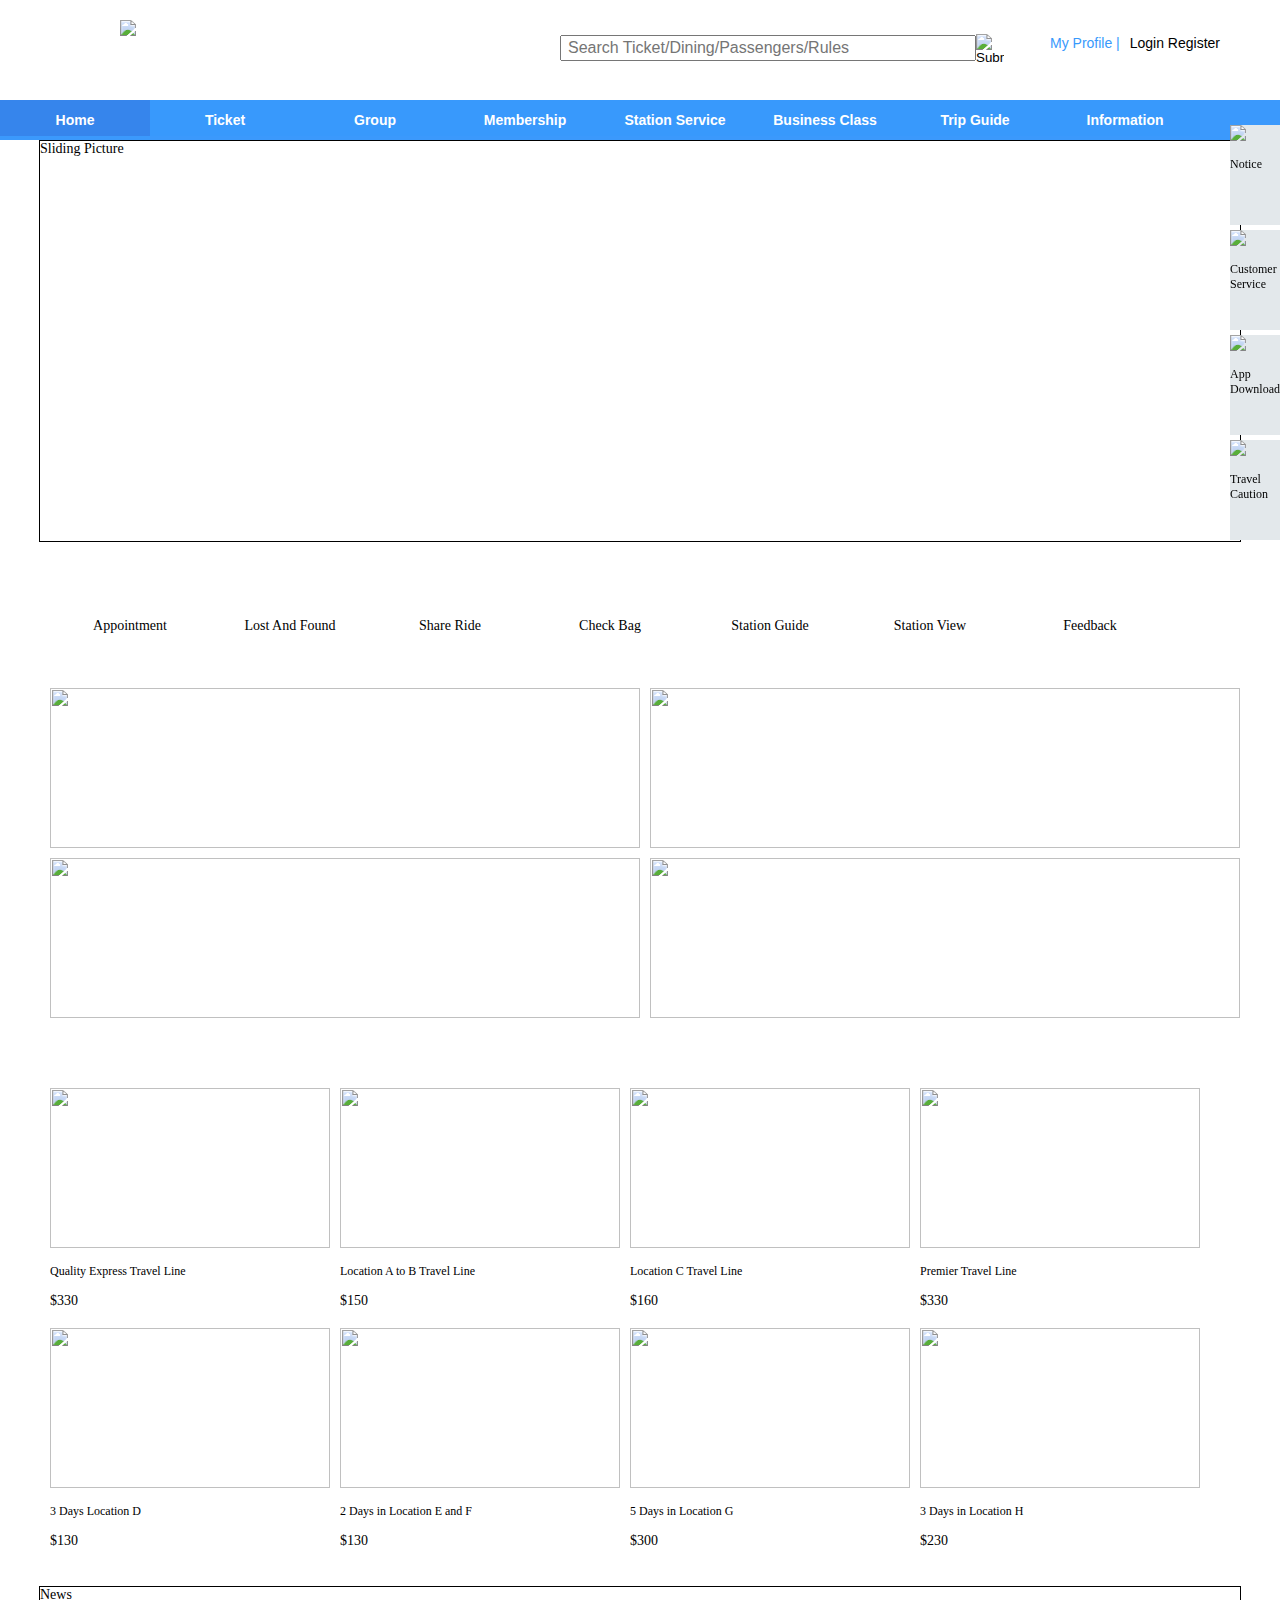
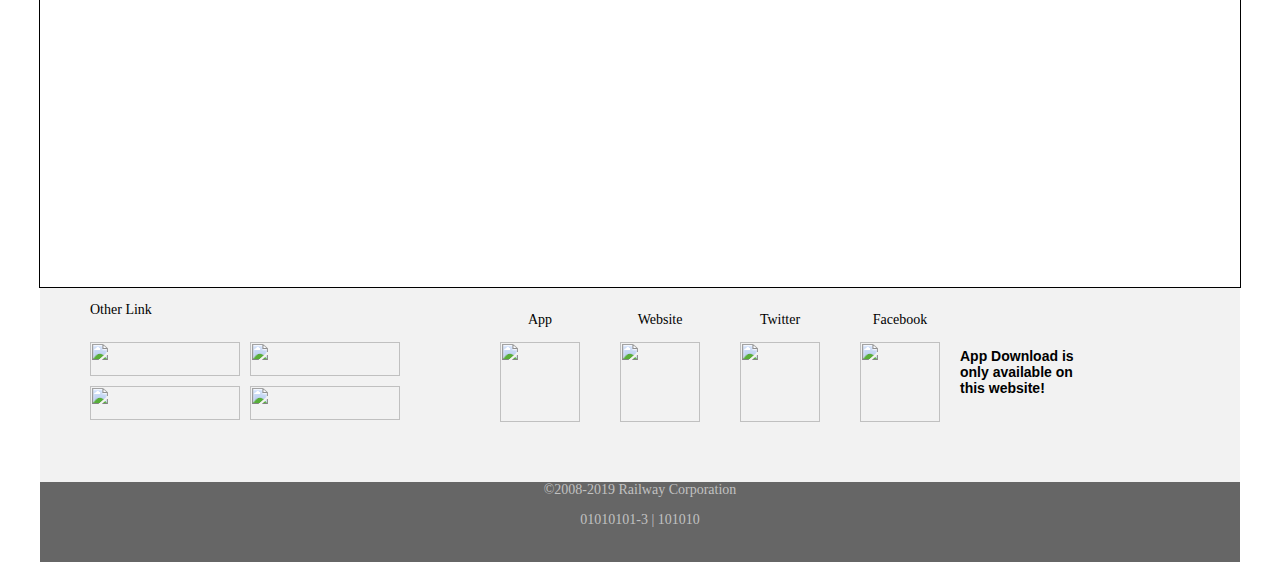
==== index.html @ a3ad4981 "upload" ====
<!DOCTYPE html>
<html>

<head>
	<title></title>
	<link rel="stylesheet" type="text/css" href="css/index.css">
</head>
<body>
	<div id="header">
		<div id="logo">
			<img src="images/logo.jpg">
		</div>

		<div id="rightbox">

			<div id="search">
				<input id="searchText" type="text" name="" placeholder="Search Ticket/Dining/Passengers/Rules">
			</div>
			<input id="submit" type="image" src="images/submit.png" alt="Submit">
		    	
		    <div id="secondR">
		    <div id="login">
		    
		    	<p>My Profile |</p>
		    		<ul>
						<li>A B C D</li>
						<li>D E F G</li>
						<li>G H I J</li>
						<li>.........................</li>
						<li>A B C E</li>
						<li>D E F G</li>
						<li>G H I J</li>
						<li>.........</li>
						<li>G H I J</li>
						<li>J K L M</li>
						<li>..........................</li>
						<li>A B C D</li>
						<li>D E F G</li>
						<li>..........................</li>
						<li>G H I J</li>
					</ul>

				
		    </div>

		       <div id="reg">Login Register</div>

		    </div>



		</div>
		
	</div>
	<div id="nav">
	<ul id="navUl">
		<li class="navLi" style="background-color: #3685EC;">Home</li>
		<li class="navLi">Ticket</li>
		<li class="navLi">Group</li>		
		<li class="navLi">Membership</li>
		<li class="navLi">Station Service</li>
		<li class="navLi">Business Class</li>
		<li class="navLi">Trip Guide</li>
		<li class="navLi">Information</li>
	</ul>
	</div>
	<div id="banner"> Sliding Picture</div>
	<div id="toolbox">
		
		<div class="item">	
			<div class="itemImage" style="background-position-y:-40px"></div>
			<div class="itemText">Appointment</div>
		
		</div>
		<div class="item">
			<div class="itemImage" style="background-position-y:-199px"></div>
			<div class="itemText">Lost And Found</div>
		</div>
		<div class="item">
			<div class="itemImage" style="background-position-y:-120px"></div>
			<div class="itemText">Share Ride</div>
		</div>
		<div class="item">
			<div class="itemImage" style="background-position-y:-160px"></div>
			<div class="itemText">Check Bag</div>
		</div>
		<div class="item">
			<div class="itemImage" style="background-position-y:-80px"></div>
			<div class="itemText">Station Guide</div>
		</div>
		<div class="item">
			<div class="itemImage" style="background-position-y:-240px"></div>
			<div class="itemText">Station View</div>
		</div>
		<div class="item">
			<div class="itemImage" style="background-position-y:-320px"></div>
			<div class="itemText">Feedback</div>
		</div>
	</div>
	<div id="service">
		<div class="offer">
			<img src="./images/abanner01.jpg"> 
		</div>
		<div class="offer">
			<img src="./images/abanner02.jpg"> 
		</div>
		<div class="offer">
			<img src="./images/abanner03.jpg"> 
		</div>
		<div class="offer">
			<img src="./images/abanner04.jpg"> 
		</div>
	</div>
	<div id="travel">
		<div class="travelbox">
			<img src="./images/travel01.jpg"> 
			<p class="title">Quality Express Travel Line</p>
			<p class="price">$330</p>
		</div>
		<div class="travelbox">
			<img src="./images/travel02.jpg"> 
			<p class="title">Location A to B Travel Line</p>
			<p class="price">$150</p>
	    </div>
		<div class="travelbox">
			<img src="./images/travel03.jpg"> 
			<p class="title">Location C Travel Line</p>
			<p class="price">$160</p>
		</div>
		<div class="travelbox">
			<img src="./images/travel04.jpg"> 
			<p class="title"> Premier Travel Line</p>
			<p class="price">$330</p>
		</div>
		<div class="travelbox">
			<img src="./images/travel05.jpg"> 
			<p class="title">3 Days Location D</p>
			<p class="price">$130</p>
		</div>
		<div class="travelbox">
			<img src="./images/travel06.jpg"> 
			<p class="title">2 Days in Location E and F</p>
			<p class="price">$130</p>
		</div>
		<div class="travelbox">
			<img src="./images/travel07.jpg"> 
			<p class="title">5 Days in Location G </p>
			<p class="price">$300</p>
		</div>
		<div class="travelbox">
			<img src="./images/travel08.jpg"> 
			<p class="title">3 Days in Location H</p>
			<p class="price">$230</p>
		</div>
	</div>


	<div id="news">News</div>

	<div id="otherLink">
		<div id="leftLink">
			<div id="picLink">
				<p p style="margin-left:50px;">Other Link</p>
				<ul>

					<li>
					    
						<img src="./images/link05.png">
					</li>
					<li>
					
						<img src="./images/link04.png">
					</li>
			
					<li>
					
						<img src="./images/link03.png">
					</li>
					<li>
					    
						<img src="./images/link02.png">
					</li>
					


				
				</ul>
			</div>
			
			
		</div>
		<div id="rightCode">
			<ul>
				<li>
                    <h6>App Download is only available on this website!</h6>
				</li>
				<li>
					<p>Facebook</p>
					<img src="./images/code04.png">
				</li>
				<li>
					<p>Twitter</p>
					<img src="./images/code03.png">
				</li>
				<li>
					<p>Website</p>
					<img src="./images/code02.png">
				</li>
				<li>
					<p>App</p>
					<img src="./images/code01.png">
				</li>
				


				
			</ul>
		</div>
			
				
		
	</div>


		

	<div id="footer">
		<p>©2008-2019 Railway Corporation</p>
             <p>01010101-3 | 101010</p>
	</div>
	<div id="sideBarbox">
		<div class="sideBar">
			<img src="./images/sidebar01.png">
		<p class="title">Notice</p>
		</div>
		<div class="sideBar">
			<img src="./images/sidebar02.png">
		<p class="title">Customer Service</p>
		</div>
		<div class="sideBar">
			<img src="./images/sidebar03.png">
		<p class="title">App Download</p>
		</div>
		<div class="sideBar">
			<img src="./images/sidebar04.png">
		<p class="title">Travel Caution</p>
		</div>
	</div>
    
</body>
</html>
---- css/index.css ----
body{
min-width: 1200px;
font-size:14px;
margin:0 auto;

}
#header{
    /*border: 1px solid black;*/
	width: 1440px;
    height: 100px;
    font-family: arial;
    /* table-layout: auto; */
    /* border-style: dashed; */
    margin:0 auto;
   
}


#logo{
   /* border:1px solid black;*/
    height: 100px;
    width: 300px;
    float: left;
    margin-top: 20px;
    margin-left:120px;
    

}

#rightbox{
    /*border: 1px solid black;*/
    height: 100px;
    float: right;
    width: 890px;
    background-image:url(../images/train.png);
    background-repeat: no-repeat;
    background-position: left center;
    margin-right: 90px;


}

#search{
   /* border:1px solid black;*/
    width: 200px:;
    width: 300;
    height: 20px;
    width: 400px;
    margin-top: 35px;
    margin-left: 100px;
    float: left;
  

                
}

#searchText{
    width:400px;
    height:10px;
    padding:6px;
    font-size:16px;


}

    
#submit{ 
    height: 28px;
    width: 28px;
    margin-top: 34px;
    margin-left: 16px;
}


#secondR{
/*    border: 1px solid black;
*/  
    width: 200px;
    height: 40px;
    float: right;
    margin-top: 35px;
    margin-right: 100px;
}

#login{
/*    border: 1px solid black;
*/    
    width: 75px;
    height: 30px;
    margin-right: 150px;
    float: left;
    cursor:pointer;
}

#login:hover ul{
    display: block;
}
#login p{
    margin:0;
    color:#3899FC;


            
}
#login ul{
    /*    border: 1px solid beige;
*/
    margin: 0;
    padding: 0;
    list-style: none;
    display: none;
    position: relative;
    z-index: +100;   
    width: 100px;
    background-color: #fff;

   
}
#login li{
                
}


#reg{
    float: right;
    margin-top: -30px;
    margin-right: 30px;
    cursor:pointer;
}

#reg:hover{
    display: block;

}

#nav {
    height: 40px;
    width:1440px;
    background: #3B99FC;
    margin:0 auto;
    /*clear:both;
*/
}

#navUl{
	margin:0 auto;
	padding:0;
	list-style: none;
	background-color:#3B99FC;
    position: absolute;
    

}

.navLi {
    background-color: #3899FC;
    color: white;
    height: 36px;
    width: 150px;
    text-align: center;
    line-height: 40px;
    font-size: 14px;
    font-weight: bold;
    font-family: Arial;
    float:left;
    overflow: hidden;
}

.navLi:hover{
    background-color: #3685EC;
}


#banner{
    border: 1px solid black;
    background:url(../images/sliding.png) no-repeat;
    height:400px;
    width:1200px;
    background-size: 100px;
    background-position: center;
    margin:0 auto;

}


#toolbox{
	width: 1200px;
	height:136px;
/*	border: 1px solid black;
*/    
    margin:0 auto;
}

.item{
    height: 96px;
    width: 140px;
    float: left;
    margin-top: 20px;
    background-image: url(../images/line01.png);
    background-repeat: no-repeat;
    background-position: 110px 12px;
    margin-left:20px;
    cursor:pointer;

}

.itemImage{
    background-image:url(../images/service.png);
    height:36px;
    width:36px;
    margin:0 auto;
    margin-top: 20px;

}

.itemText{
   text-align: center;
}



#service{
/*    border: 1px solid black;
*/	width: 1200px;
	height:400px;
    margin:0 auto;
}

.offer{
    width:590px;
    height:160px;
    float:left;
    margin:0 auto;
    margin-top:10px;
    margin-left:10px;
    cursor: pointer;

}
.offer img{
    width:590px;
    height:160px;



}
#travel{
/*    border: 1px solid black;
*/  width: 1200px;
	height:508px;
    margin:0 auto;
}

.travelbox{
/*    border:1px solid black;
*/  height:230px;
    width:280px;
    cursor: pointer;
    float: left;
    margin: 0 auto;
    margin-left: 10px;
    margin-top: 10px;
            
}

.travelbox img{
    width: 280px;
    height: 160px;
}

.travelbox.title{
    font-size: 14px;
}

.travelbox.price{
    color: #FF8201;
}

.travelbox:hover{
    color:blue;
}

#news{
    border: 1px solid black;
    width: 1200px;
	height:300px;
    margin:0 auto;
}

#otherLink{
/*    border: 1px solid black;
*/	
    width: 1200px;
	height:194px;
    background-color: #f2f2f2; 
    margin:0 auto;

}

#leftLink{
/*    border:1px solid black;
*/  
    width:380px;
    height:154px;
    float:left;
}

#picLink ul{
    list-style: none;
    cursor:pointer;

    
}

#picLink li{
/*    border:1px solid black;
*/    
    width:150px;
    height:34px;
    float:left;
    margin-top:10px;
    margin-left:10px;
    
   
}

#picLink img{
    width:150px;
    height:34px;
    float:left;

}



#rightCode{
/*  border:1px solid black;
*/  
    width:730px;
    height:134px;
    float:right;
    margin-top:10px;
    margin-right:70px;

}


#rightCode ul{
    display: inline-block;
    margin:0 auto;
    list-style: none;

}

#rightCode li{
/*  border:1px solid black;
*/  
    width:120px;
    height:134px;
    float:right;

}

#rightCode img{
    width:80px;
    height:80px;
    margin-left: 20px;
    margin-top: 0px;
    
}

#rightCode p{
    text-align: center;

}

#rightCode h6{
    margin-top: 50px;
    font-family: arial;
    font-size: 14px;
    

}




#footer{
/*	border:1px solid black;
*/  
    height:80px;
    width:1200px;
    background-color:rgb(102, 102, 102);
    text-align:center;
    color:rgb(193, 193, 193);
    margin:0 auto ;
    margin-top:-14px;
}


#sideBarbox {
    position: fixed;
    top:120px;
    right:0px;

}

.sideBar{
/*  border: 1px solid black;
*/  
    width: 50px;
    height: 100px;

    cursor: pointer;
    margin-top:5px;
    background-color: #E3E8EB;
        
}
.sideBar img{
    width: 100%;
}

        
.title{
    font-size: 12px;

}

.sideBar:hover{
    color:blue;
}
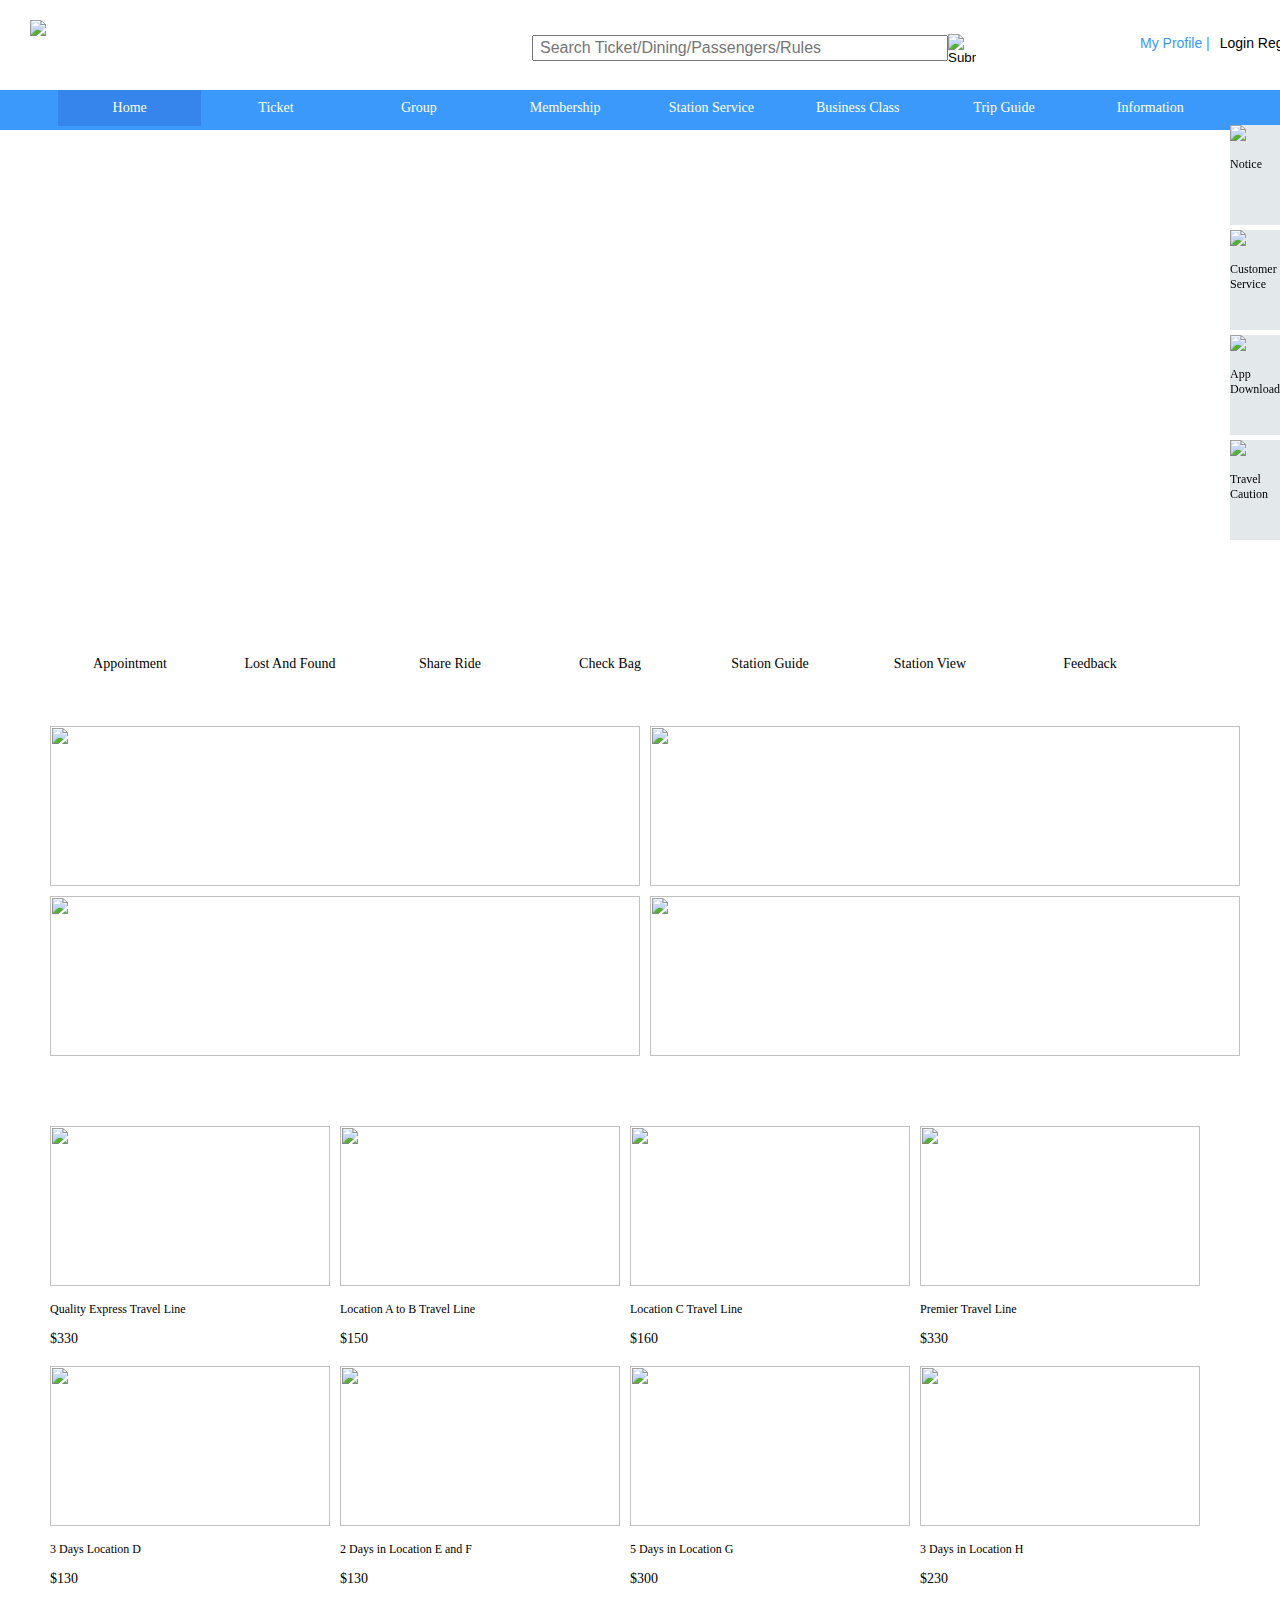
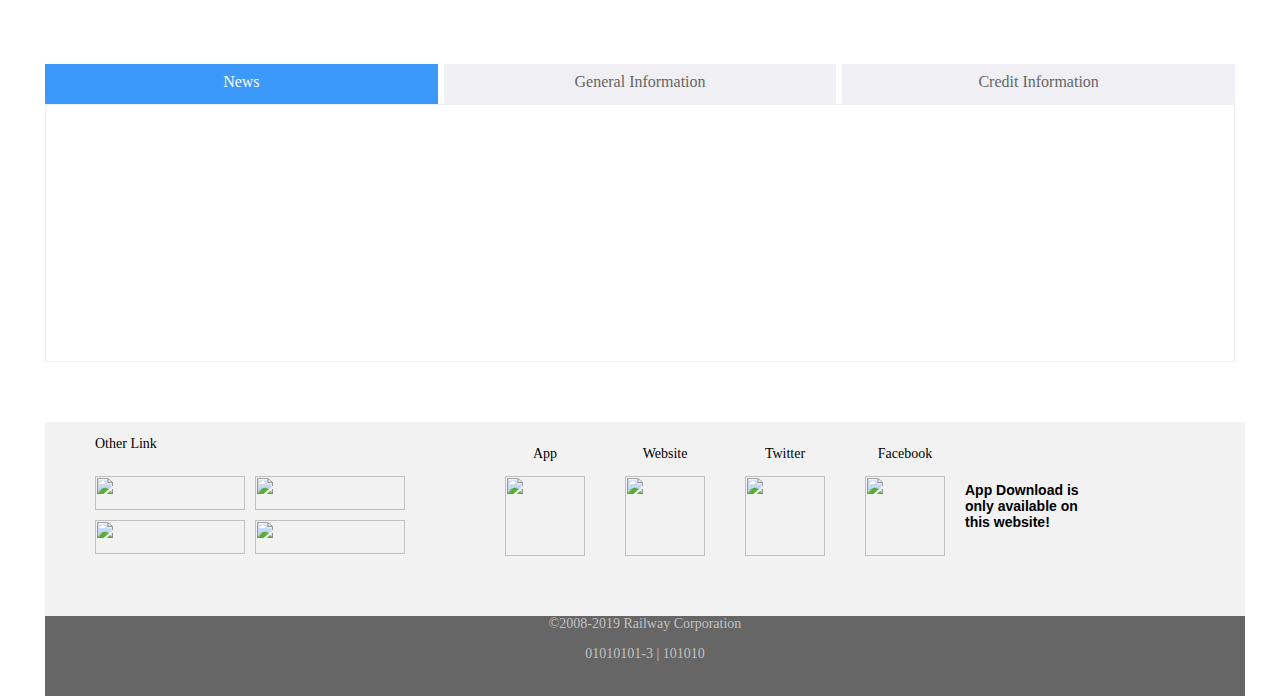
==== commit 2a74e000: "updates" ====
--- a/index.html
+++ b/index.html
@@ -2,10 +2,14 @@
 <html>
 
 <head>
-	<title></title>
+	<title>Railway System</title>
+	<link rel="stylesheet" type="text/css" href="css/common.css">
 	<link rel="stylesheet" type="text/css" href="css/index.css">
+
+	<link rel="shortcut icon" href="images/favicon.ico" type="image/x-icon">
 </head>
 <body>
+	<div id="headerBox">
 	<div id="header">
 		<div id="logo">
 			<img src="images/logo.jpg">
@@ -18,10 +22,10 @@
 			</div>
 			<input id="submit" type="image" src="images/submit.png" alt="Submit">
 		    	
-		    <div id="secondR">
-		    <div id="login">
+		    <div id="profile">
+		    	<div id="myInfo">
 		    
-		    	<p>My Profile |</p>
+		    		<p>My Profile |</p>
 		    		<ul>
 						<li>A B C D</li>
 						<li>D E F G</li>
@@ -38,39 +42,42 @@
 						<li>D E F G</li>
 						<li>..........................</li>
 						<li>G H I J</li>
-					</ul>
-
-				
+					</ul>				
+		    	</div>
+
+		       	<div id="login">Login Register</div>
+
 		    </div>
-
-		       <div id="reg">Login Register</div>
-
-		    </div>
-
-
-
-		</div>
-		
-	</div>
-	<div id="nav">
-	<ul id="navUl">
-		<li class="navLi" style="background-color: #3685EC;">Home</li>
-		<li class="navLi">Ticket</li>
-		<li class="navLi">Group</li>		
-		<li class="navLi">Membership</li>
-		<li class="navLi">Station Service</li>
-		<li class="navLi">Business Class</li>
-		<li class="navLi">Trip Guide</li>
-		<li class="navLi">Information</li>
-	</ul>
-	</div>
-	<div id="banner"> Sliding Picture</div>
+		</div>	
+	</div>
+	</div>
+    
+    <div id="navBar">
+		<ul class="nav">
+  			<li style="background-color: #3685EC;">
+  				<a href="index.html">Home</a>
+  			</li>
+  			<li style="text-decoration:none;color:white;">
+  				<a href="oneway.html">Ticket</a>
+  			<li><a href="/group/">Group</a></li>    
+  			<li><a href="/membership/">Membership</a></li>
+  			<li>
+    			<a href="/stationService/">Station Service</a>
+  			</li>
+  			<li><a href="/businessClass/">Business Class</a></li>
+  			<li><a href="/tripGuide/">Trip Guide</a></li>
+  			<li><a href="/information/">Information</a></li>
+  		</ul>
+	</div>
+	
+    <div id="slidingBox">
+	<div id="sliding"> 
+	</div>
+	</div>
 	<div id="toolbox">
-		
 		<div class="item">	
 			<div class="itemImage" style="background-position-y:-40px"></div>
 			<div class="itemText">Appointment</div>
-		
 		</div>
 		<div class="item">
 			<div class="itemImage" style="background-position-y:-199px"></div>
@@ -155,40 +162,57 @@
 	</div>
 
 
-	<div id="news">News</div>
+	<div id="news">
+		<div class="newsTab">
+	  	<ul class="newsHead">
+	  		<li class="newsTitle" style="background: #3B99FC;color: #fff;">
+	  		News
+	  	    </li>
+	  		<li class="newsTitle" style="background: #efeff4;color: #666;margin-left:6px">General Information
+	  		</li>
+	  		<li class="newsTitle" style="background: #efeff4;color: #666;float:right">
+	  		Credit Information
+	  		</li>
+	  	</ul>
+	 <!--  	<ul class=newsShortcut>
+ 			<li>
+				<span id="newsShortcut">中国铁路广州局集团有限公司关于2019年9月20日至9月27日增开部分旅客列车的公告
+  				</span>
+ 			 <span id="date">2019-09-23</span>
+			</li>
+
+ 		</ul> -->
+
+
+	  	
+	  	
+	  	<div class="newsBody">
+	</div>
+
 
 	<div id="otherLink">
 		<div id="leftLink">
 			<div id="picLink">
 				<p p style="margin-left:50px;">Other Link</p>
 				<ul>
-
+					<li> 
+						<img src="./images/link05.png">
+					</li>
 					<li>
-					    
-						<img src="./images/link05.png">
-					</li>
-					<li>
-					
 						<img src="./images/link04.png">
 					</li>
 			
 					<li>
-					
 						<img src="./images/link03.png">
 					</li>
 					<li>
-					    
 						<img src="./images/link02.png">
 					</li>
-					
-
-
-				
 				</ul>
 			</div>
-			
-			
-		</div>
+		</div>
+
+
 		<div id="rightCode">
 			<ul>
 				<li>
@@ -210,15 +234,9 @@
 					<p>App</p>
 					<img src="./images/code01.png">
 				</li>
-				
-
-
-				
 			</ul>
 		</div>
 			
-				
-		
 	</div>
 
 
@@ -228,6 +246,8 @@
 		<p>©2008-2019 Railway Corporation</p>
              <p>01010101-3 | 101010</p>
 	</div>
+
+	
 	<div id="sideBarbox">
 		<div class="sideBar">
 			<img src="./images/sidebar01.png">
--- a/css/common.css
+++ b/css/common.css
@@ -0,0 +1,349 @@
+body{
+min-width: 1200px;
+font-size:14px;
+margin:0 auto;
+padding:0px;
+
+}
+
+/*header start here
+*/
+
+#headerBox{
+    width:100%;
+    height:80px;
+
+}
+
+/*#header:before {
+    content: "";
+    position: absolute;
+    top: 24px;
+    right: 0;
+    left: 91%;
+    height: 40px;
+    background: #f8f8f8;
+    z-index: 1;
+}*/
+
+#header{
+    /*border: 1px solid black;*/
+	width: 1440px;
+    height: 80px;
+    font-family: arial;
+    /* table-layout: auto; */
+    /* border-style: dashed; */
+    margin:0 auto;
+   
+}
+
+
+
+#logo{
+   /* border:1px solid black;*/
+    height: 70px;
+    width: 300px;
+    float: left;
+    margin-top: 20px;
+    margin-left:30px;
+    
+
+}
+
+#rightbox{
+    /*border: 1px solid black;*/
+    height: 90px;
+    float: right;
+    width: 70%;
+    background-image:url(../images/train.png);
+    background-repeat: no-repeat;
+    background-position: left center;
+    margin-right: 0px;
+
+
+
+}
+
+#search{
+   /* border:1px solid black;*/
+    width: 200px:;
+    width: 300;
+    height: 20px;
+    width: 400px;
+    margin-top: 35px;
+    margin-left: 100px;
+    float: left;
+  
+
+                
+}
+
+#searchText{
+    width:400px;
+    height:10px;
+    padding:6px;
+    font-size:16px;
+
+
+}
+
+    
+#submit{ 
+    height: 28px;
+    width: 28px;
+    margin-top: 34px;
+    margin-left: 16px;
+}
+
+
+#profile{
+
+/*  border: 1px solid black;
+*/ 
+    width: 200px;
+    height: 40px;
+    float: right;
+    margin-top: 35px;
+    margin-right: 100px;
+}
+
+#myInfo{
+/*    border: 1px solid black;
+*/    
+    width: 75px;
+    height: 30px;
+    margin-right: 150px;
+    float: left;
+    cursor:pointer;
+}
+
+#myInfo:hover ul{
+    display: block;
+}
+#myInfo p{
+    margin:0;
+    color:#3899FC;
+
+
+            
+}
+#myInfo ul{
+    /*    border: 1px solid beige;
+*/
+    margin: 0;
+    padding: 0;
+    list-style: none;
+    display: none;
+    position: relative;
+    z-index: 100;   
+    width: 100px;
+    background-color: #fff;
+
+   
+}
+#myInfo li{
+                
+}
+
+
+#login{
+    float: right;
+    margin-top: -30px;
+    margin-right: 30px;
+    cursor:pointer;
+}
+
+#login:hover{
+    display: block;
+
+}
+
+
+#navBar{
+  width:100%;
+  background: #3B99FC;
+  clear:both;
+
+}
+.nav{
+/*    border:1px solid #ccc;
+*/  
+    background: #3B99FC;
+    list-style:none;
+    margin:0;
+    padding:0;
+    text-align:center;
+    width: 1190px;
+    margin:0 auto;
+    height:40px;
+}
+.nav li{
+    display: inline-block;
+    width: 12%;
+
+
+}
+.nav a{
+    display: inline-block;
+    padding: 10px;
+    text-decoration: none;
+    color: white;
+    text-align: center;
+}
+
+
+.nav li:hover{
+    background-color: #3685EC;
+}
+
+
+
+/*footer start here
+*/
+
+#otherLink{
+/*    border: 1px solid black;
+*/	
+    width: 1200px;
+	height:194px;
+    background-color: #f2f2f2; 
+    margin:0 auto;
+    margin-top:60px;
+
+
+}
+
+#leftLink{
+/*    border:1px solid black;
+*/  
+    width:380px;
+    height:154px;
+    float:left;
+}
+
+#picLink ul{
+    list-style: none;
+    cursor:pointer;
+
+    
+}
+
+#picLink li{
+/*    border:1px solid black;
+*/    
+    width:150px;
+    height:34px;
+    float:left;
+    margin-top:10px;
+    margin-left:10px;
+    
+   
+}
+
+#picLink img{
+    width:150px;
+    height:34px;
+    float:left;
+
+}
+
+
+
+#rightCode{
+/*  border:1px solid black;
+*/  
+    width:730px;
+    height:134px;
+    float:right;
+    margin-top:10px;
+    margin-right:70px;
+
+}
+
+
+#rightCode ul{
+    display: inline-block;
+    margin:0 auto;
+    list-style: none;
+
+}
+
+#rightCode li{
+/*  border:1px solid black;
+*/  
+    width:120px;
+    height:134px;
+    float:right;
+
+}
+
+#rightCode img{
+    width:80px;
+    height:80px;
+    margin-left: 20px;
+    margin-top: 0px;
+    
+}
+
+#rightCode p{
+    text-align: center;
+
+}
+
+#rightCode h6{
+    margin-top: 50px;
+    font-family: arial;
+    font-size: 14px;
+    
+
+}
+
+
+
+
+#footer{
+/*	border:1px solid black;
+*/  
+    height:80px;
+    width:1200px;
+    background-color:rgb(102, 102, 102);
+    text-align:center;
+    color:rgb(193, 193, 193);
+    margin:0 auto ;
+    margin-top:-14px;
+}
+
+
+#sideBarbox {
+    position: fixed;
+    top:120px;
+    right:0px;
+
+}
+
+.sideBar{
+/*  border: 1px solid black;
+*/  
+    width: 50px;
+    height: 100px;
+
+    cursor: pointer;
+    margin-top:5px;
+    background-color: #E3E8EB;
+        
+}
+.sideBar img{
+    width: 100%;
+}
+
+        
+.title{
+    font-size: 12px;
+
+}
+
+.sideBar:hover{
+    color:blue;
+}
+
+
--- a/css/index.css
+++ b/css/index.css
@@ -1,182 +1,15 @@
-body{
-min-width: 1200px;
-font-size:14px;
-margin:0 auto;
-
+#slidingBox{
+/*    border:1px solid black;
+*/  
+    width:100%;
+    height:450px;
 }
-#header{
-    /*border: 1px solid black;*/
-	width: 1440px;
-    height: 100px;
-    font-family: arial;
-    /* table-layout: auto; */
-    /* border-style: dashed; */
-    margin:0 auto;
-   
-}
-
-
-#logo{
-   /* border:1px solid black;*/
-    height: 100px;
-    width: 300px;
-    float: left;
-    margin-top: 20px;
-    margin-left:120px;
-    
-
-}
-
-#rightbox{
-    /*border: 1px solid black;*/
-    height: 100px;
-    float: right;
-    width: 890px;
-    background-image:url(../images/train.png);
-    background-repeat: no-repeat;
-    background-position: left center;
-    margin-right: 90px;
-
-
-}
-
-#search{
-   /* border:1px solid black;*/
-    width: 200px:;
-    width: 300;
-    height: 20px;
-    width: 400px;
-    margin-top: 35px;
-    margin-left: 100px;
-    float: left;
-  
-
-                
-}
-
-#searchText{
-    width:400px;
-    height:10px;
-    padding:6px;
-    font-size:16px;
-
-
-}
-
-    
-#submit{ 
-    height: 28px;
-    width: 28px;
-    margin-top: 34px;
-    margin-left: 16px;
-}
-
-
-#secondR{
-/*    border: 1px solid black;
-*/  
-    width: 200px;
-    height: 40px;
-    float: right;
-    margin-top: 35px;
-    margin-right: 100px;
-}
-
-#login{
-/*    border: 1px solid black;
+#sliding{
+/*    border:1px solid black;
 */    
-    width: 75px;
-    height: 30px;
-    margin-right: 150px;
-    float: left;
-    cursor:pointer;
-}
-
-#login:hover ul{
-    display: block;
-}
-#login p{
-    margin:0;
-    color:#3899FC;
-
-
-            
-}
-#login ul{
-    /*    border: 1px solid beige;
-*/
-    margin: 0;
-    padding: 0;
-    list-style: none;
-    display: none;
-    position: relative;
-    z-index: +100;   
-    width: 100px;
-    background-color: #fff;
-
-   
-}
-#login li{
-                
-}
-
-
-#reg{
-    float: right;
-    margin-top: -30px;
-    margin-right: 30px;
-    cursor:pointer;
-}
-
-#reg:hover{
-    display: block;
-
-}
-
-#nav {
-    height: 40px;
+    background:url(../images/sliding.jpg) no-repeat;
+    height:400px;
     width:1440px;
-    background: #3B99FC;
-    margin:0 auto;
-    /*clear:both;
-*/
-}
-
-#navUl{
-	margin:0 auto;
-	padding:0;
-	list-style: none;
-	background-color:#3B99FC;
-    position: absolute;
-    
-
-}
-
-.navLi {
-    background-color: #3899FC;
-    color: white;
-    height: 36px;
-    width: 150px;
-    text-align: center;
-    line-height: 40px;
-    font-size: 14px;
-    font-weight: bold;
-    font-family: Arial;
-    float:left;
-    overflow: hidden;
-}
-
-.navLi:hover{
-    background-color: #3685EC;
-}
-
-
-#banner{
-    border: 1px solid black;
-    background:url(../images/sliding.png) no-repeat;
-    height:400px;
-    width:1200px;
-    background-size: 100px;
     background-position: center;
     margin:0 auto;
 
@@ -279,122 +112,48 @@
     color:blue;
 }
 
-#news{
-    border: 1px solid black;
-    width: 1200px;
-	height:300px;
-    margin:0 auto;
+
+
+.newsTab{
+/*border: 1px solid black;
+*/
+width: 1190px;
+height: 298px;
+margin: 0 auto;
+margin-top: 40px;
 }
 
-#otherLink{
-/*    border: 1px solid black;
-*/	
-    width: 1200px;
-	height:194px;
-    background-color: #f2f2f2; 
-    margin:0 auto;
+.newsHead {
+/*border: 1px solid black;
+*/
+width: 100%;
+height: 40px;
+margin: 0 auto;
+padding: 0px
 
 }
 
-#leftLink{
-/*    border:1px solid black;
-*/  
-    width:380px;
-    height:154px;
-    float:left;
+.newsTitle{
+/*border:1px solid red;
+*/
+width:33%;
+height:40px;
+list-style: none;
+float:left;
+text-align: center;
+line-height: 2.3;
+font-size:16px;
 }
 
-#picLink ul{
-    list-style: none;
-    cursor:pointer;
-
-    
-}
-
-#picLink li{
-/*    border:1px solid black;
-*/    
-    width:150px;
-    height:34px;
-    float:left;
-    margin-top:10px;
-    margin-left:10px;
-    
-   
-}
-
-#picLink img{
-    width:150px;
-    height:34px;
-    float:left;
-
+.newsBody{
+border:1px solid #efeff4;
+width:99.8%;
+height:256px;
+margin:0 auto;
+padding:0;
 }
 
 
-
-#rightCode{
-/*  border:1px solid black;
-*/  
-    width:730px;
-    height:134px;
-    float:right;
-    margin-top:10px;
-    margin-right:70px;
-
-}
-
-
-#rightCode ul{
-    display: inline-block;
-    margin:0 auto;
-    list-style: none;
-
-}
-
-#rightCode li{
-/*  border:1px solid black;
-*/  
-    width:120px;
-    height:134px;
-    float:right;
-
-}
-
-#rightCode img{
-    width:80px;
-    height:80px;
-    margin-left: 20px;
-    margin-top: 0px;
-    
-}
-
-#rightCode p{
-    text-align: center;
-
-}
-
-#rightCode h6{
-    margin-top: 50px;
-    font-family: arial;
-    font-size: 14px;
-    
-
-}
-
-
-
-
-#footer{
-/*	border:1px solid black;
-*/  
-    height:80px;
-    width:1200px;
-    background-color:rgb(102, 102, 102);
-    text-align:center;
-    color:rgb(193, 193, 193);
-    margin:0 auto ;
-    margin-top:-14px;
-}
 
 
 #sideBarbox {
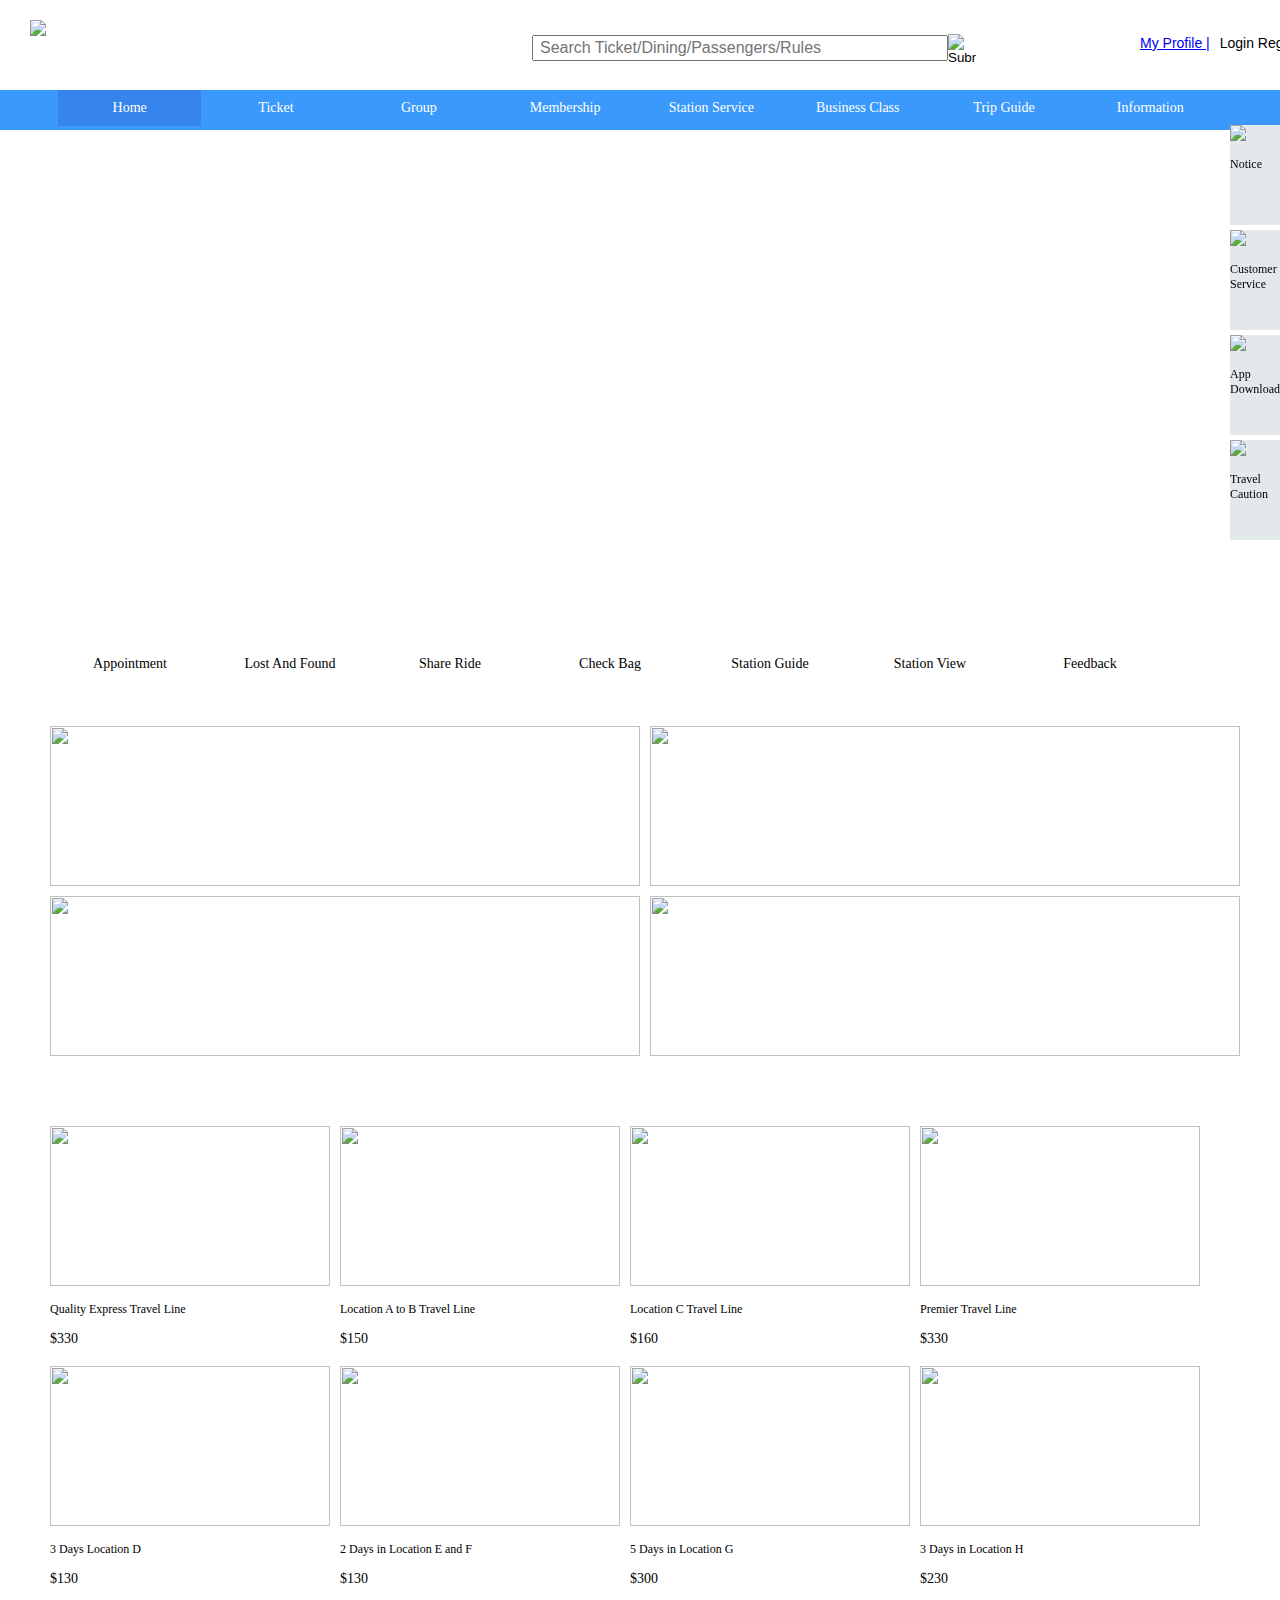
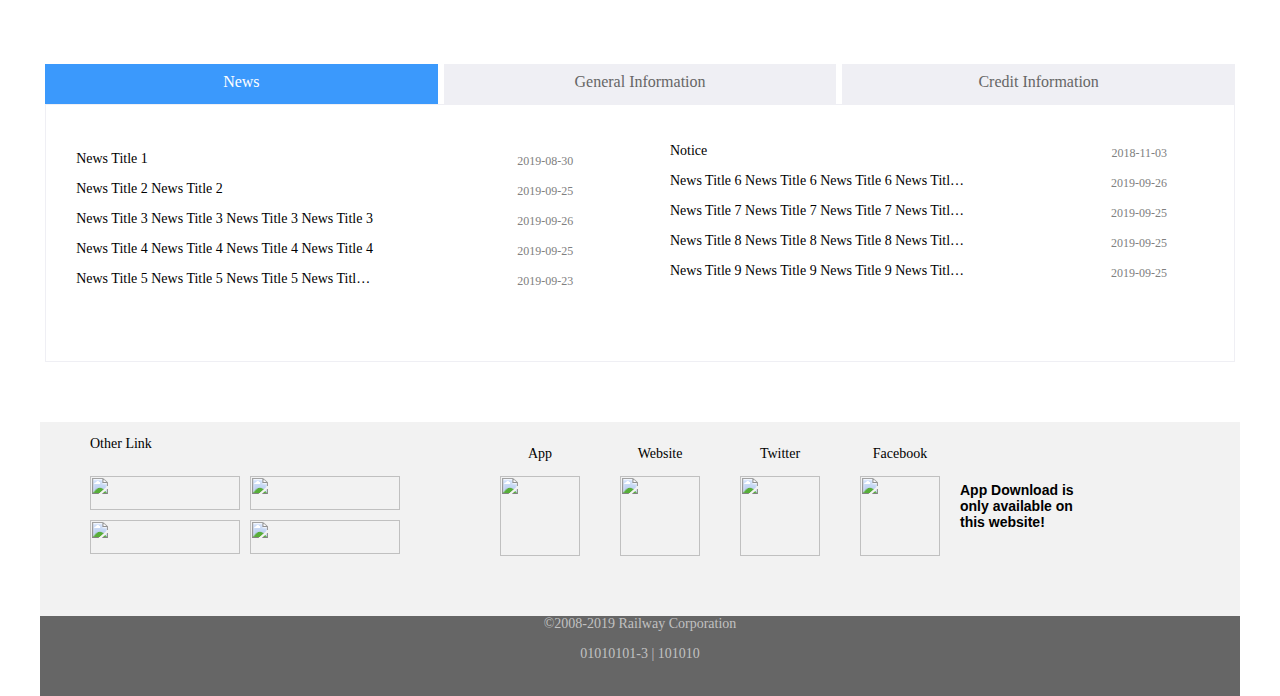
==== commit 5b15666b: "update" ====
--- a/index.html
+++ b/index.html
@@ -12,7 +12,9 @@
 	<div id="headerBox">
 	<div id="header">
 		<div id="logo">
+			<a href="index.html">
 			<img src="images/logo.jpg">
+			</a>
 		</div>
 
 		<div id="rightbox">
@@ -25,27 +27,38 @@
 		    <div id="profile">
 		    	<div id="myInfo">
 		    
-		    		<p>My Profile |</p>
+		    		<p><a href="personalcenter.html">My Profile |</a></p>
 		    		<ul>
-						<li>A B C D</li>
-						<li>D E F G</li>
-						<li>G H I J</li>
-						<li>.........................</li>
-						<li>A B C E</li>
-						<li>D E F G</li>
-						<li>G H I J</li>
-						<li>.........</li>
-						<li>G H I J</li>
-						<li>J K L M</li>
-						<li>..........................</li>
-						<li>A B C D</li>
-						<li>D E F G</li>
-						<li>..........................</li>
-						<li>G H I J</li>
-					</ul>				
+						<li>LIST ITEM 1</li>
+						<li>LIST ITEM 2</li>
+						<li>LIST ITEM 3</li>
+						<li border="1" style="border-style: dashed; color:#DEDEDF; border-width:1px;">
+							
+						</li>
+						<li>LIST ITEM 4</li>
+						<li>LIST ITEM 5</li>
+						<li>LIST ITEM 6</li>
+						<li border="1" style="border-style: dashed; color:#DEDEDF; border-width:1px;">
+							
+						</li>
+						<li>LIST ITEM 7</li>
+						<li>LIST ITEM 8</li>
+						<li border="1" style="border-style: dashed; color:#DEDEDF; border-width:1px;">
+					    </li>
+						<li>LIST ITEM 9</li>
+						<li>LIST ITEM 10</li>
+						<li border="1" style="border-style: dashed; color:#DEDEDF; border-width:1px;">
+					    </li>
+						<li>LIST ITEM 11</li>
+					</ul>			
 		    	</div>
 
-		       	<div id="login">Login Register</div>
+		       	<div id="login">
+		       		<a href="login.html">Login</a>
+		       		<a href="/register">Register</a>
+		       	</div>
+
+		       	</div>
 
 		    </div>
 		</div>	
@@ -174,19 +187,68 @@
 	  		Credit Information
 	  		</li>
 	  	</ul>
-	 <!--  	<ul class=newsShortcut>
- 			<li>
-				<span id="newsShortcut">中国铁路广州局集团有限公司关于2019年9月20日至9月27日增开部分旅客列车的公告
-  				</span>
- 			 <span id="date">2019-09-23</span>
-			</li>
-
- 		</ul> -->
-
-
-	  	
 	  	
 	  	<div class="newsBody">
+	  	<ul class=newsBody1 >
+ 			<li>
+				<span id="newsShortcut">News Title  1
+  				</span>
+ 			 	<span id="date">2019-08-30</span>
+			</li>
+			<li>
+				<span id="newsShortcut">News Title 2 News Title 2
+  				</span>
+ 			 	<span id="date">2019-09-25</span>
+			</li>
+			<li>
+				<span id="newsShortcut">News Title 3 News Title 3 News Title 3 News Title 3
+  				</span>
+ 			 	<span id="date">2019-09-26</span>
+			</li>
+			<li>
+				<span id="newsShortcut">News Title 4 News Title 4 News Title 4 News Title 4
+  				</span>
+ 			 	<span id="date">2019-09-25</span>
+			</li>
+			<li>
+				<span id="newsShortcut">News Title 5 News Title 5 News Title 5 News Title News Title 5 News Title 5
+  				</span>
+ 			 	<span id="date">2019-09-23</span>
+			</li>
+		</ul>
+ 		<ul class="newsBody2">
+ 			<li>
+					<span id="newsShortcut">Notice
+  					</span>
+ 			 		<span id="date">2018-11-03</span>
+				</li>
+				<li>
+					<span id="newsShortcut">News Title 6 News Title 6 News Title 6 News Title 6 News Title 6
+  					</span>
+ 			 		<span id="date">2019-09-26</span>
+				</li>
+				<li>
+					<span id="newsShortcut">News Title 7 News Title 7 News Title 7 News Title 7 News Title 7
+  					</span>
+ 			 		<span id="date">2019-09-25</span>
+				</li>
+				<li>
+					<span id="newsShortcut">News Title 8 News Title 8 News Title 8 News Title 8 News Title 8
+  					</span>
+ 			 		<span id="date">2019-09-25</span>
+				</li>
+				<li>
+					<span id="newsShortcut">News Title 9 News Title 9 News Title 9 News Title 9 News Title 9 News Title 9
+  					</span>
+ 			 		<span id="date">2019-09-25</span>
+				</li>
+ 		</ul>
+ 		
+		
+		</div>
+		</div>
+	  	
+		
 	</div>
 
 
--- a/css/common.css
+++ b/css/common.css
@@ -142,6 +142,7 @@
    
 }
 #myInfo li{
+    margin-top:10px;
                 
 }
 
@@ -151,12 +152,22 @@
     margin-top: -30px;
     margin-right: 30px;
     cursor:pointer;
+   
+}
+
+#login a{
+
+    text-decoration: none;
+    color:black;
+
 }
 
 #login:hover{
     display: block;
 
 }
+
+
 
 
 #navBar{
--- a/css/index.css
+++ b/css/index.css
@@ -114,45 +114,105 @@
 
 
 
+
+
 .newsTab{
-/*border: 1px solid black;
-*/
-width: 1190px;
-height: 298px;
-margin: 0 auto;
-margin-top: 40px;
+    /*border: 1px solid black;
+    */
+    width: 1190px;
+    height: 298px;
+    margin: 0 auto;
+    margin-top: 40px;
 }
 
 .newsHead {
-/*border: 1px solid black;
-*/
-width: 100%;
-height: 40px;
-margin: 0 auto;
-padding: 0px
+    /*border: 1px solid black;
+    */
+            width: 100%;
+    height: 40px;
+    margin: 0 auto;
+    padding: 0px
 
 }
 
 .newsTitle{
-/*border:1px solid red;
-*/
-width:33%;
-height:40px;
-list-style: none;
-float:left;
-text-align: center;
-line-height: 2.3;
-font-size:16px;
+    /*border:1px solid red;
+    */
+    width:33%;
+    height:40px;
+    list-style: none;
+    float:left;
+    text-align: center;
+    line-height: 2.3;
+    font-size:16px;
 }
 
 .newsBody{
-border:1px solid #efeff4;
-width:99.8%;
-height:256px;
-margin:0 auto;
-padding:0;
-}
-
+    border:1px solid #efeff4;
+    width:99.8%;
+    height:256px;
+    margin:0 auto;
+    padding:0;
+    list-style: none;
+}
+
+.newsBody1{
+    padding: 0;
+    list-style: none;
+    width: 40%;
+    margin: 0 auto;
+    float:left;
+    margin-top:3%;
+}
+
+
+.newsBody1 li{
+    background-image: url(../images/point.png);
+    width: 500px;
+    background-repeat: no-repeat;
+    background-position: left;
+    padding-left: 30px;
+    font-size: 14px;
+    height: 20px;
+    margin-top:10px;
+    margin-bottom:5px;
+}
+
+.newsBody2{
+    padding: 0;
+    list-style: none;
+    width: 0%;
+    margin: 0 auto;
+    margin-top:38px;
+}
+
+.newsBody2 li{
+    background-image: url(../images/point.png);
+    width: 500px;
+    background-repeat: no-repeat;
+    background-position: left;
+    padding-left: 30px;
+    font-size: 14px;
+    height: 20px;
+    margin-top:10px;
+    margin-bottom:5px;
+}
+
+#newsShortcut{
+    width: 300px;
+    display: block;
+    white-space: nowrap;
+    overflow: hidden;
+    text-overflow: ellipsis;
+    float: left;
+}
+
+#date{
+    float: right;
+    font-size: 12px;
+    color: gray;
+    padding:3px;
+}
 
 
 
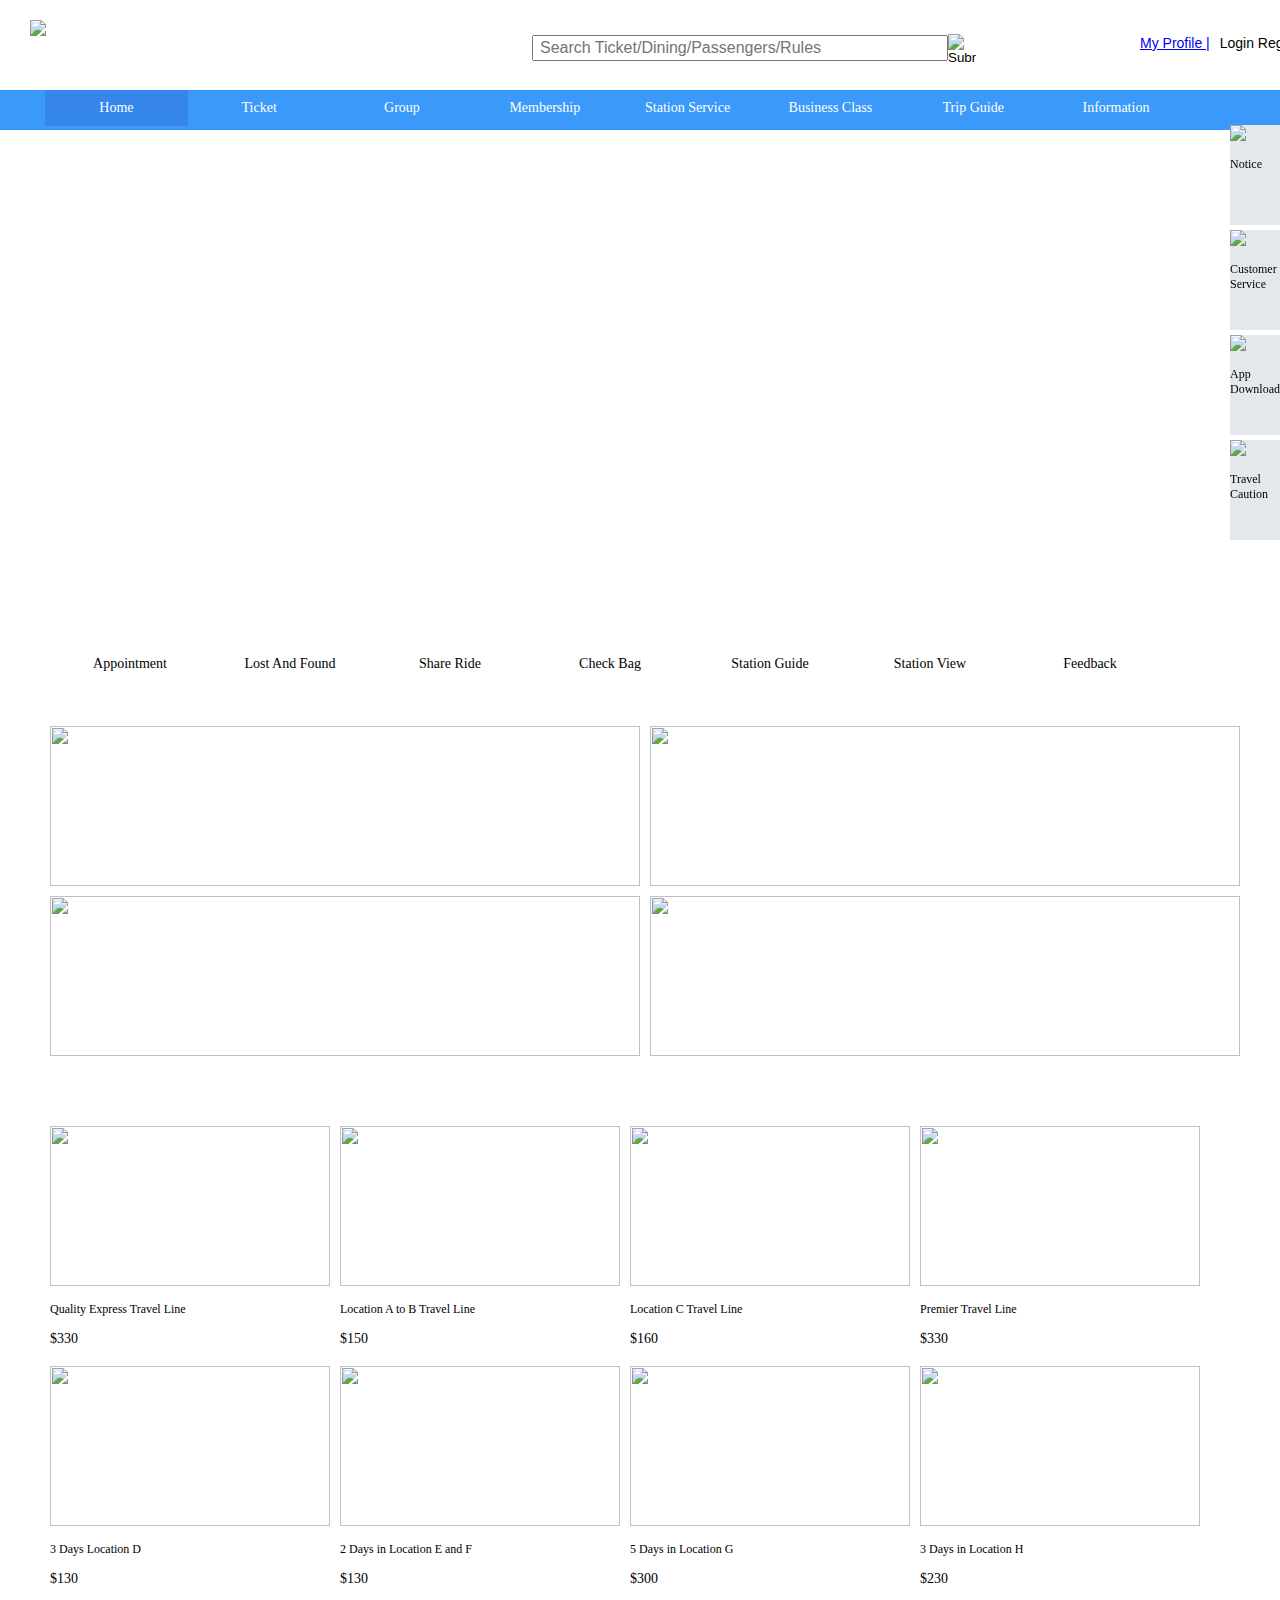
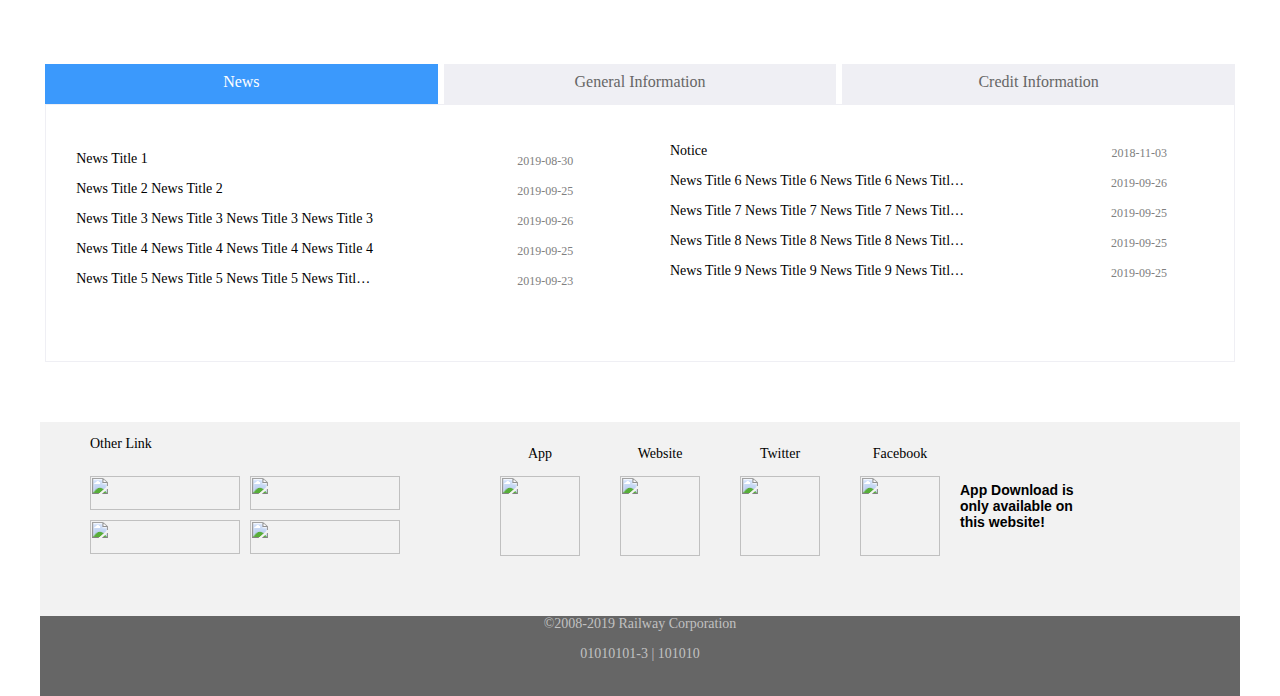
==== commit e6fc6c8e: "update" ====
--- a/index.html
+++ b/index.html
@@ -55,7 +55,7 @@
 
 		       	<div id="login">
 		       		<a href="login.html">Login</a>
-		       		<a href="/register">Register</a>
+		       		<a href="register.html">Register</a>
 		       	</div>
 
 		       	</div>
@@ -72,6 +72,11 @@
   			</li>
   			<li style="text-decoration:none;color:white;">
   				<a href="oneway.html">Ticket</a>
+			   
+			</li>
+			
+		</li>
+  			</li>
   			<li><a href="/group/">Group</a></li>    
   			<li><a href="/membership/">Membership</a></li>
   			<li>
--- a/css/common.css
+++ b/css/common.css
@@ -191,6 +191,7 @@
 .nav li{
     display: inline-block;
     width: 12%;
+    float:left;
 
 
 }
@@ -206,6 +207,10 @@
 .nav li:hover{
     background-color: #3685EC;
 }
+
+
+
+
 
 
 
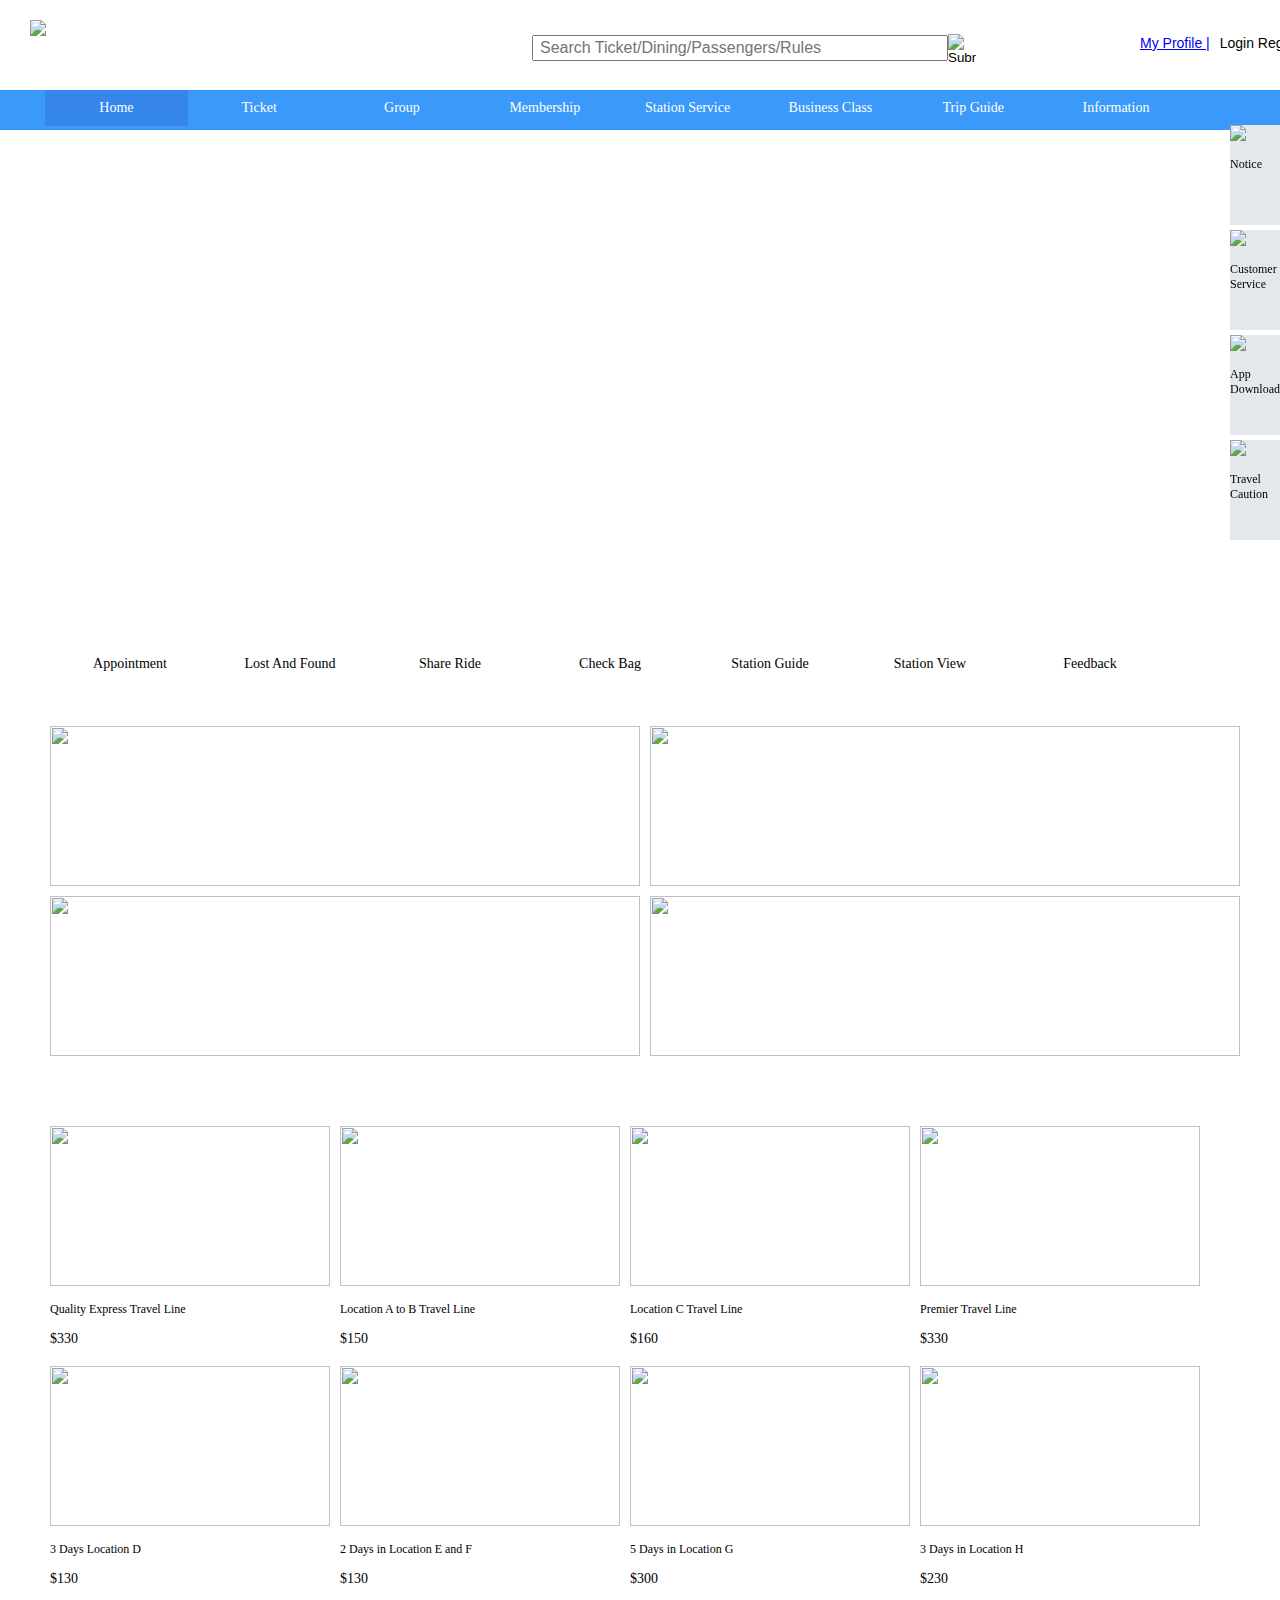
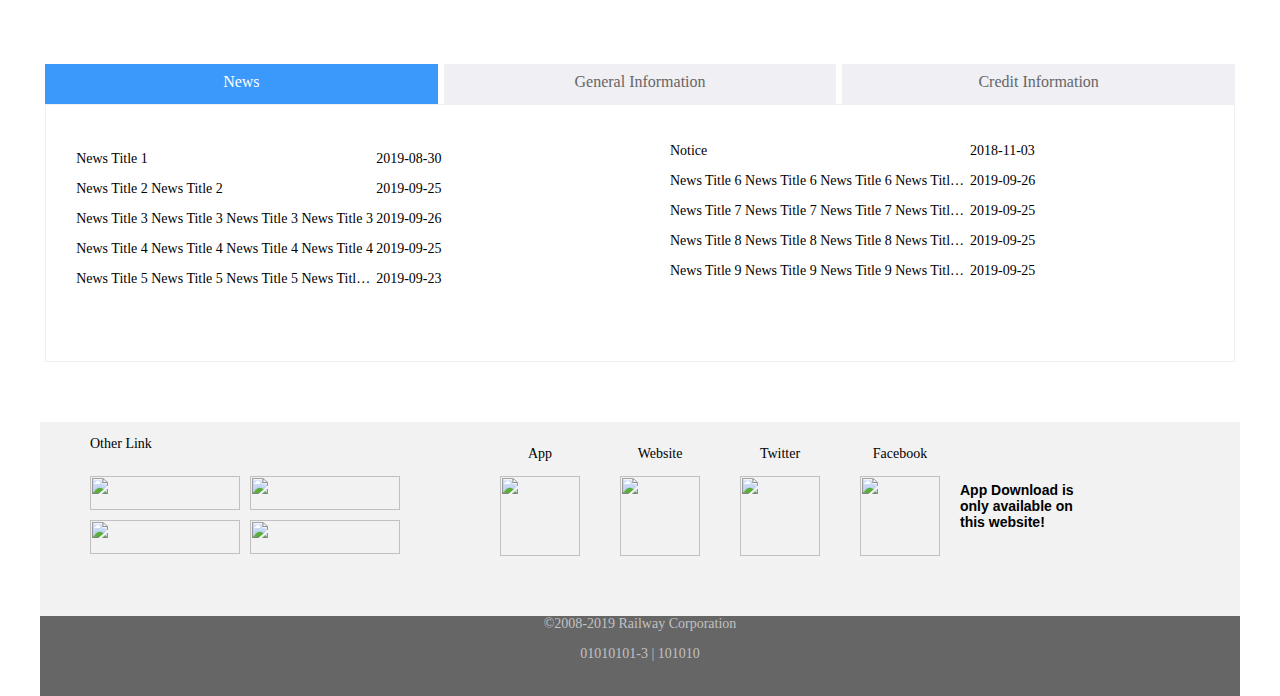
==== commit c321e9c7: "update" ====
--- a/index.html
+++ b/index.html
@@ -193,65 +193,126 @@
 	  		</li>
 	  	</ul>
 	  	
-	  	<div class="newsBody">
-	  	<ul class=newsBody1 >
- 			<li>
-				<span id="newsShortcut">News Title  1
-  				</span>
- 			 	<span id="date">2019-08-30</span>
-			</li>
-			<li>
-				<span id="newsShortcut">News Title 2 News Title 2
-  				</span>
- 			 	<span id="date">2019-09-25</span>
-			</li>
-			<li>
-				<span id="newsShortcut">News Title 3 News Title 3 News Title 3 News Title 3
-  				</span>
- 			 	<span id="date">2019-09-26</span>
-			</li>
-			<li>
-				<span id="newsShortcut">News Title 4 News Title 4 News Title 4 News Title 4
-  				</span>
- 			 	<span id="date">2019-09-25</span>
-			</li>
-			<li>
-				<span id="newsShortcut">News Title 5 News Title 5 News Title 5 News Title News Title 5 News Title 5
-  				</span>
- 			 	<span id="date">2019-09-23</span>
-			</li>
-		</ul>
- 		<ul class="newsBody2">
- 			<li>
-					<span id="newsShortcut">Notice
-  					</span>
- 			 		<span id="date">2018-11-03</span>
-				</li>
-				<li>
-					<span id="newsShortcut">News Title 6 News Title 6 News Title 6 News Title 6 News Title 6
-  					</span>
- 			 		<span id="date">2019-09-26</span>
-				</li>
-				<li>
-					<span id="newsShortcut">News Title 7 News Title 7 News Title 7 News Title 7 News Title 7
-  					</span>
- 			 		<span id="date">2019-09-25</span>
-				</li>
-				<li>
-					<span id="newsShortcut">News Title 8 News Title 8 News Title 8 News Title 8 News Title 8
-  					</span>
- 			 		<span id="date">2019-09-25</span>
-				</li>
-				<li>
-					<span id="newsShortcut">News Title 9 News Title 9 News Title 9 News Title 9 News Title 9 News Title 9
-  					</span>
- 			 		<span id="date">2019-09-25</span>
-				</li>
- 		</ul>
+	  	<div class="newBodyBox">
+	  		<div class="newsBody" style="display:block;">
+	  			<ul class=newsBody1 >
+ 					<li>
+						<span id="newsShortcut">News Title  1
+  						</span>
+ 			 			2019-08-30</span>
+					</li>
+					<li>
+						<span id="newsShortcut">News Title 2 News Title 2
+  						</span>
+ 			 		2019-09-25</span>
+					</li>
+					<li>
+						<span id="newsShortcut">News Title 3 News Title 3 News Title 3 News Title 3
+	  					</span>
+	 			 		2019-09-26</span>
+					</li>
+					<li>
+						<span id="newsShortcut">News Title 4 News Title 4 News Title 4 News Title 4
+	  					</span>
+	 			 		2019-09-25</span>
+					</li>
+					<li>
+						<span id="newsShortcut">News Title 5 News Title 5 News Title 5 News Title News Title 5 News Title 5
+	  					</span>
+	 			 		2019-09-23</span>
+					</li>
+				</ul>
+	 			<ul class="newsBody2">
+	 				<li>
+						<span id="newsShortcut">Notice
+	  					</span>
+	 			 		2018-11-03</span>
+					</li>
+					<li>
+						<span id="newsShortcut">News Title 6 News Title 6 News Title 6 News Title 6 News Title 6
+	  					</span>
+	 			 		2019-09-26</span>
+					</li>
+					<li>
+						<span id="newsShortcut">News Title 7 News Title 7 News Title 7 News Title 7 News Title 7
+	  					</span>
+	 			 		2019-09-25</span>
+					</li>
+					<li>
+						<span id="newsShortcut">News Title 8 News Title 8 News Title 8 News Title 8 News Title 8
+	  					</span>
+	 			 		2019-09-25</span>
+					</li>
+					<li>
+						<span id="newsShortcut">News Title 9 News Title 9 News Title 9 News Title 9 News Title 9 News Title 9
+	  					</span>
+	 			 		2019-09-25</span>
+					</li>
+	 		    </ul>
  		
+			</div>
+			<div class="newsBody">
+				<ul class=newsBody1 >
+ 					<li>
+						<span id="newsShortcut">General Information  1
+  						</span>
+ 			 			
+					</li>
+					<li>
+						<span id="newsShortcut">General Information 2 
+  						</span>
+ 			 	
+					</li>
+					<li>
+						<span id="newsShortcut">General Information 3 
+	  					</span>	 			 		
+					</li>
+					<li>
+						<span id="newsShortcut">General Information 4 
+	  					</span>
+					</li>
+					<li>
+						<span id="newsShortcut">General Information 5 
+	  					</span>
+					</li>
+				</ul>
+	 			<ul class="newsBody2">
+	 				<li>
+						<span id="newsShortcut">General Information 6
+	  					</span>
+					</li>
+					<li>
+						<span id="newsShortcut">General Information 7
+	  					</span>
+					</li>
+					<li>
+						<span id="newsShortcut">General Information 8
+	  					</span>
+					</li>
+					<li>
+						<span id="newsShortcut">General Information 9 
+	  					</span>
+					</li>
+					<li>
+						<span id="newsShortcut">General Information 10
+	  					</span>
+					</li>
+	 		    </ul>
+			</div>
+			<div class="newsBody">
+				<ul style="list-style: none;">
+					<li>Credit Information 1</li>
+					<li>Credit Information 2</li>
+					<li>Credit Information 3</li>
+				</ul>
+				
+			</div>
 		
-		</div>
-		</div>
+
+		</div>
+	</div>
+
+
 	  	
 		
 	</div>
@@ -333,6 +394,6 @@
 		<p class="title">Travel Caution</p>
 		</div>
 	</div>
-    
+    <script type="text/javascript" src="js/index.js"></script>
 </body>
 </html>--- a/css/index.css
+++ b/css/index.css
@@ -145,6 +145,14 @@
     text-align: center;
     line-height: 2.3;
     font-size:16px;
+   
+  
+
+}
+
+.newsBodyBox{
+    width:100%;
+    height:256px;
 }
 
 .newsBody{
@@ -154,6 +162,7 @@
     margin:0 auto;
     padding:0;
     list-style: none;
+    display:none;
 }
 
 .newsBody1{
